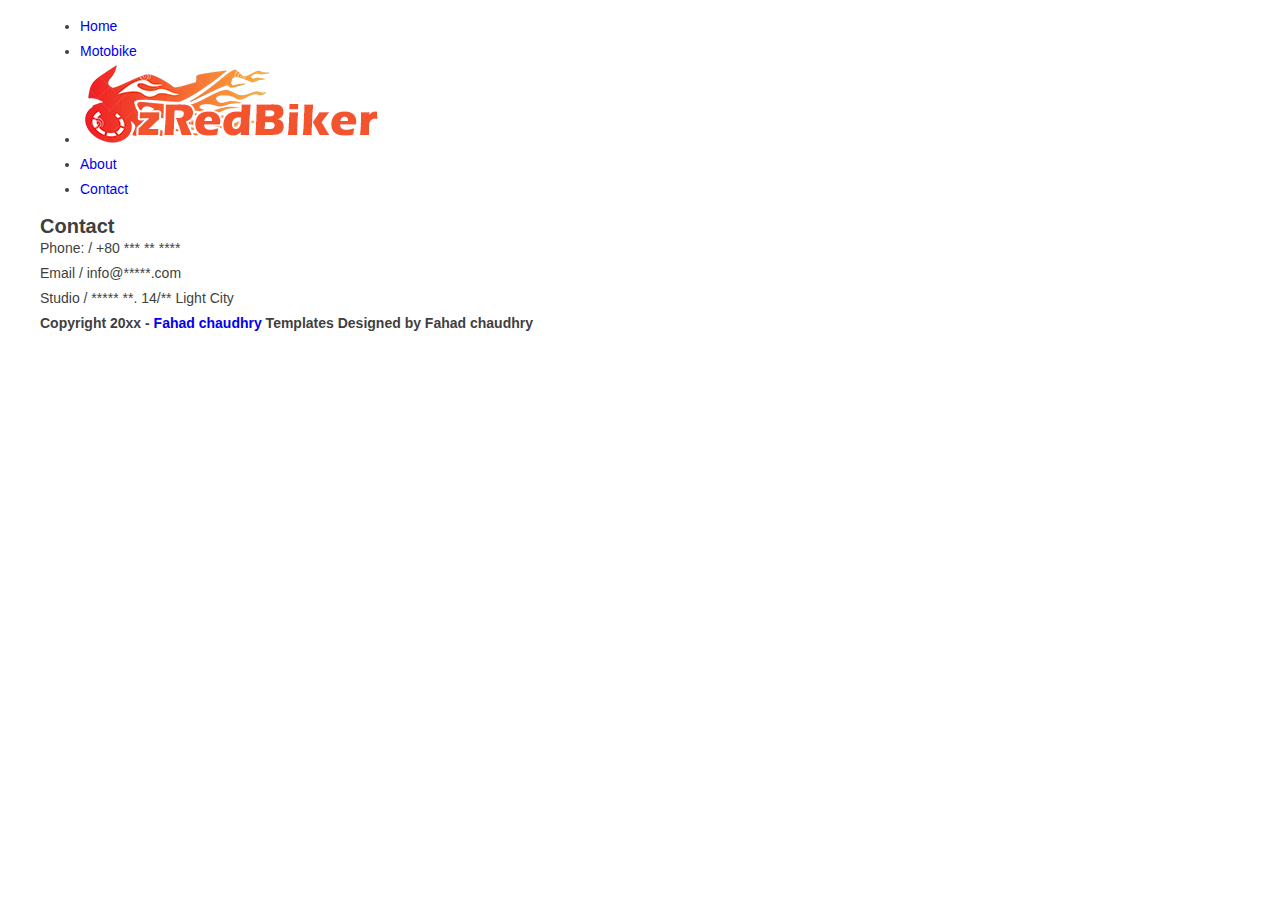
==== about.html @ bfb8a036 "starting files in place" ====
<!doctype html>
<html>
<head>
    <meta charset="utf-8">
    <meta name="viewport" content="width=device-width, initial-scale=1.0">
			<title>About</title>
			<link href="css/style.css" type="text/css" rel="stylesheet">
</head>
<body>
<main>

	<header>
        <div class="container"><!-- width:1200px; -->
            <div class="row">
                <div class="menu">
                    <ul class="clearfix">
                        <li><a href="index.html">Home</a></li>
                        <li><a href="motobike.html">Motobike</a></li>
                        <li class="mainLogo" title="go to homepage"><a href="index.html" class="logo"><img src="images/logo.png"></a></li>
                        <li><a href="about.html">About</a></li>
                        <li><a href="contact.html">Contact</a></li>
                    </ul>
                </div>
            </div>
        </div>
    </header>
    <div class="icon">
        <div class="icon__middle"></div>
    </div><!--HAMBURGER-->
	
	<!------------------------ content area ----------------------->
   
	
		<footer>
		<div class="wrap-footer">
		<div class="container">
		<div class="row">
			<h3>Contact</h3>
			<span>Phone: / +80 *** ** ****</span><br> 
			<span>Email / info@*****.com</span> <br>
			<span>Studio / ***** **. 14/** Light City</span><br> 
			<span><strong>Copyright 20xx - <a href="#">Fahad chaudhry</a> Templates Designed by Fahad chaudhry</strong></span>
		</div>
		</div>
		</div>
	</footer>

</main>

<script src="scripts/script.js"></script>
</body>
</html>
---- css/style.css ----
@font-face {
	font-family:'racing sans one';
	src:url("RacingSansOne-Regular.ttf");
}

.container{
	width:1200px;
	position:relative;
	margin:0px auto;
	padding:0px;
}

.container .wrap-col{
	margin:10px;
}

/*********** body  *************/
body {
	width: 100%;
    padding: 0;
    margin: 0;
    background: #fff;
    color: #3f3f3f;
    font: 14px/25px Arial;
    box-sizing: inherit;
    overflow-x: hidden; /***FIXED ISSUE WITH JS HDR STYLES*/
}

* {
	box-sizing: border-box;
}

/************header************/		
header {
    background: #FFF;    
}

/********* logo  ***********/
header .logo img {
    
}

/******* navigation bar *********/
header .row .clearfix {
    
}

div.menu ul li.mainLogo a {
    
}

div.menu ul li.mainLogo {
    
}

div.menu ul li.mainLogo:hover a {
    
}

div.menu ul li a {
    
}

div.menu ul li:hover a {
    	
}

/**********slider**************/
div.slider {
    	
}

div.slider img {
    
}

div.caption {
    
}

div.caption h1 {
     
}

div.caption span {
     
}

/***********content*************/
.row-one {
    
}

section.content-box {
    	
}

section.content-box.box-1 {
    
}

/******small slider in motobike, about , contact pages *********/

div.header {
    
}

h2.heading {
    
} 

h2.heading span {
    
}

/****************************/

section.content-box .item {
    
}

div.zoom-container {
    
}

section.content-box div.item img {
    
}

section.content-box div.item div.item-content {
    
}

section.content-box div.item span {
    
}

section.content-box div.item:hover .zoom-container img {
    
}

section.content-box div.item:hover div.item-content {
    transition: all 500ms ease-out;
}

section.content-box div.item:hover div.item-content p, section.content-box div.item:hover div.item-content span {
    
}

section.content-box div.item:hover a.btn {
    
} 

/*****************************/

section.content-box.box-2 {
    
}

section.content-box.box-2 p {
    
}

/*************************/

section.content-box.box-3 .post {
    
}

.post:nth-of-type(2) {
    
}

.post > * {
    
}

section.content-box.box-3 .post img {
    
}

section.content-box.box-3 .post .wrapper {
    
}

/***************************/

div.row-two {
    
}

section.content-box.box-4{
    
}

/*****************************/

section.content-box.box-5 .item{
    
}

ul.link {
    
}

ul.link li {
    
}

ul.link li:not(:last-child) {
    
}

ul.link li a {
    
}

ul.link li a:hover {
       
}

ul.link li::before {
    content: "";
    
}

section.box-5 div.adjust-1:last-of-type div.item {
    
}

hr.hr {
       
}

/************footer***************/
.map {
    
}

footer {
    
}

footer a {
    
}

div.wrap-footer {
    
}

div.wrap-footer h3 {
    
}

/************** motobike page***********/
div.sub-header {
    
}

div.sub-header h1 {
     
}

.row-three {
    
}

.row-three adjust-4 {
    
}

.row-three .adjust-1 {
    
}

article {
    
}

article img {
	
}

article .art-header h3 {
    
}

/****** sidebar in motobike page ********/
div.wrap-sidebar {
        
}

div.widget {
    
}

div.wid-content ul li a {
	
}

div.wid-content {
    
}

div.wid-archive select {
    font-family:"noto serif";
    font-weight: bold;
    
	
}

/************about***************/
article h1.entry-title {
    
}

article .art-content blockquote {
    
}

article .art-content ol {
    
}

/*****************form***************/
.row-four {
    
}

form#ff label {
	
}

form#ff input, textarea {
	
}

form#ff input {
    
}

form#ff textarea {
    
}

form#ff .btn {
    
}

form#ff .btn:hover {
    
}

/********* Style for little things**********/
div,span,img {
    
}

.orange {
       
}

/******** Style for links *********/

a {
    text-decoration: none;
    	
}

a:hover {
	text-decoration: underline;
}

a.btn, form#ff input[type="submit"].btn {
    font-family:'Racing sans one';
    
}

/***************** Style for paragraph and headings *****************/
			
p {
    padding:0;
    margin:10px 0;
    color:#777;
}

h1,h2,h3,h4,h5{
	margin:0;
	padding:0;
}

h1,h2 {font-size:25px;line-height:25px;
}

h3,h4 {font-size:20px;line-height:20px;
}

h5 {font-size:16px;line-height:16px;
}

		/*****************  *****************/

@media screen and (max-width: 1200px) {
    .container {
        
    }
    
    div.slider {
        
    }
    
}

@media screen and (max-width: 780px) {
    
    div.menu ul li a {
        
    }
    
    div.caption {
        
    }
    
    div.caption h1 {
            
    }

    div.caption span {
        
    }
    
    div.header {
        
    }
    
    h2.heading {
        
    }
    
    section.content-box.box-2 {
        
    }
    
    section.content-box.box-4{
        
    }

    .map {
        
    }

    div.wrap-footer {
        	
    }

    /************ motobike page  ***********/
    
    div.sub-header {
        
    }

    div.sub-header h1 {
        
    }

    article img {
        
    }
    
    div.bor-right {
       
    }
      
    
}

@media screen and (max-width: 590px) {
    
    .row-one, div.row-two, .row-three, .row-four {
        
    }
    
    header .row .clearfix {
        
    }
    
    div.menu ul li.mainLogo {
        
    }
    
    div.menu ul li {
        
    }
    
    div.menu ul li a {
        
    }
    
    div.caption {
        
    }

    div.caption h1 {
        
    }

    div.caption span {
        
    }
    
    h2.heading {
        
    }
    
    section.content-box.box-3 .post {
        
    }
    
    /***** about page *****/
  
    article .art-content blockquote {
        
    }
    
    article .art-content ol {
        
    }
    
    
}

/******JS STYLES **********/
/******HIGHLIGHT NAV ITEM ON CLICK*********/
div.menu ul li a.clicked {
    	
}

/*******BACK TO TOP BUTTON*********/
#back-to-top {
    
}

#back-to-top:hover {
    
}

#back-to-top.active {
    
}

/*******STICKY HEADER****************/
header.sticky {
    
}

header.sticky .container li a {
    
}

/************FADE IN ON SCROLL*************/
section.content-box.box-3 div.post, .row-two .adjust-3 {
    
}

section.content-box.box-3 div.post {
    
}

section.content-box.box-3 div.post:nth-of-type(2) {
    
}

.row-two .adjust-3 {
    
}

section.content-box.box-3 div.post.fadeIn {
    
}

.row-two .adjust-3.fadeIn {
    
}

/*********HAMBRUGER MENU********/

@media screen and (max-width: 590px) {
    header {
        
    }
    
    .icon {
        
    }
    
    .icon__middle {
        transition: all 400ms ease-out;
        
    }
    
    .icon::before {
        content: "";
        transition: all 400ms ease-out;
    }
    
    .icon::after {
        content: "";
        transition: all 400ms ease-out;
    }
    
    header.visible {
        
    }
    
    header.visible + .icon::before {
        
    }
    header.visible + .icon .icon__middle {
        
    }
    
    header.visible + .icon::after {
        
    }
    
}
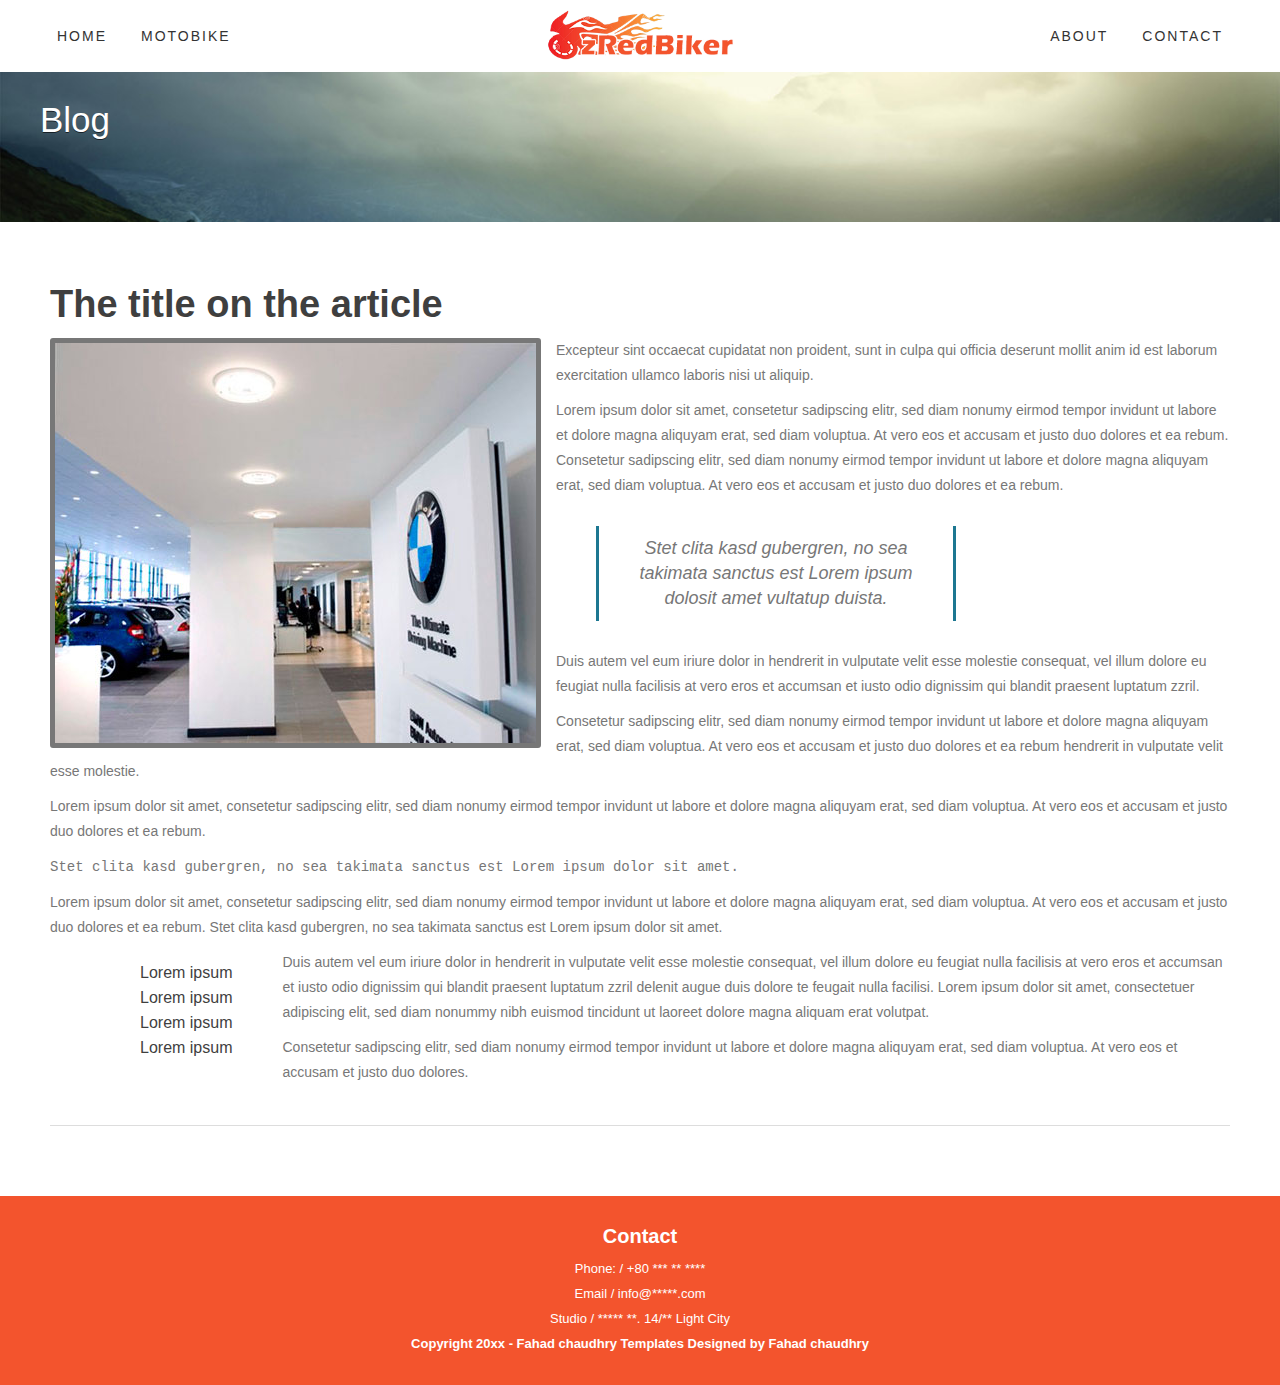
==== commit 9363e982: "site complete minus MQs and JS" ====
--- a/about.html
+++ b/about.html
@@ -29,6 +29,61 @@
     </div><!--HAMBURGER-->
 	
 	<!------------------------ content area ----------------------->
+  <section>
+        <div class="clearfix">
+            <div class="sub-header">
+                <div class="container"><!-- width: 1200px -->
+                    <h1>Blog</h1>
+                </div>
+            </div>
+            <div class="container"><!-- width: 1200px -->
+                <div class="row">
+                    <div class="wrap-col">
+                        <article>
+                            <div class="art-header">
+                                <h1 class="entry-title">The title on the article</h1>
+                            </div>
+                            <div class="art-content">
+                                <img src="images/1.jpg">
+                                <div><p>Excepteur sint occaecat cupidatat non proident, sunt in culpa qui officia deserunt mollit anim id est laborum exercitation ullamco laboris nisi ut aliquip.</p></div>
+                                <p>Lorem ipsum dolor sit amet, consetetur sadipscing elitr, sed diam nonumy eirmod tempor invidunt ut labore et dolore magna aliquyam erat, sed diam voluptua. At vero eos et accusam et justo duo dolores et ea rebum. Consetetur sadipscing elitr, sed diam nonumy eirmod tempor invidunt ut labore et dolore magna aliquyam erat, sed diam voluptua. At vero eos et accusam et justo duo dolores et ea rebum.</p>
+                                
+                                <blockquote><p>Stet clita kasd gubergren, no sea takimata sanctus est Lorem ipsum dolosit amet vultatup duista.</p></blockquote>
+                                
+                                <p>
+                                    Duis autem vel eum iriure dolor in hendrerit in vulputate velit esse molestie consequat, vel illum dolore eu feugiat nulla facilisis at vero eros et accumsan et iusto odio dignissim qui blandit praesent luptatum zzril.</p>
+                                <p>
+                                    Consetetur sadipscing elitr, sed diam nonumy eirmod tempor invidunt ut labore et dolore magna aliquyam erat, sed diam voluptua. At vero eos et accusam et justo duo dolores et ea rebum hendrerit in vulputate velit esse molestie.</p>
+
+                                <p>Lorem ipsum dolor sit amet, consetetur sadipscing elitr, sed diam nonumy eirmod tempor invidunt ut labore et dolore magna aliquyam erat, sed diam voluptua. At vero eos et accusam et justo duo dolores et ea rebum.</p>
+                                
+                                <p><code>Stet clita kasd gubergren, no sea takimata sanctus est Lorem ipsum dolor sit amet.</code></p>
+                                
+                                <p>
+                                    Lorem ipsum dolor sit amet, consetetur sadipscing elitr, sed diam nonumy eirmod tempor invidunt ut labore et dolore magna aliquyam erat, sed diam voluptua. At vero eos et accusam et justo duo dolores et ea rebum. Stet clita kasd gubergren, no sea takimata sanctus est Lorem ipsum dolor sit amet.
+                                </p>
+                                
+                                <div class="order">
+                                    <ol>
+                                        <li>Lorem ipsum</li>
+                                        <li>Lorem ipsum</li>
+                                        <li>Lorem ipsum</li>
+                                        <li>Lorem ipsum</li>
+                                    </ol>
+                                </div>
+                                <p>
+                                    Duis autem vel eum iriure dolor in hendrerit in vulputate velit esse molestie consequat, vel illum dolore eu feugiat nulla facilisis at vero eros et accumsan et iusto odio dignissim qui blandit praesent luptatum zzril delenit augue duis dolore te feugait nulla facilisi. Lorem ipsum dolor sit amet, consectetuer adipiscing elit, sed diam nonummy nibh euismod tincidunt ut laoreet dolore magna aliquam erat volutpat.</p>
+                                <p>
+                                    Consetetur sadipscing elitr, sed diam nonumy eirmod tempor invidunt ut labore et dolore magna aliquyam erat, sed diam voluptua. At vero eos et accusam et justo duo dolores.</p>
+                            </div><!-- end art-content -->
+                        </article>
+
+                    </div><!-- end wrap-col -->
+                </div><!-- end row -->
+            </div><!-- end container -->
+
+        </div>
+    </section>
    
 	
 		<footer>
--- a/css/style.css
+++ b/css/style.css
@@ -17,7 +17,7 @@
 
 /*********** body  *************/
 body {
-	width: 100%;
+	   width: 100%;
     padding: 0;
     margin: 0;
     background: #fff;
@@ -28,7 +28,8 @@
 }
 
 * {
-	box-sizing: border-box;
+	   box-sizing: border-box;
+    list-style: none;
 }
 
 /************header************/		
@@ -38,344 +39,525 @@
 
 /********* logo  ***********/
 header .logo img {
-    
+    display: inline-block;
+    margin: 0 auto;
+    padding: 10px;
+    max-width: 210px;
 }
 
 /******* navigation bar *********/
 header .row .clearfix {
-    
+    display: flex;
+    margin: 0;
+    padding: 0;
 }
 
 div.menu ul li.mainLogo a {
-    
+    padding: 0;    
 }
 
 div.menu ul li.mainLogo {
-    
+    margin-left: auto;
+    margin-right: auto;
 }
 
 div.menu ul li.mainLogo:hover a {
-    
+    background: transparent;   
 }
 
 div.menu ul li a {
-    
+    display: block;
+    padding: 29px 17px;
+    letter-spacing: 2px;
+    color: #333;
+    font-weight: 500;
+    border: 0;
+    text-transform: uppercase;
+    line-height: 1;
+    position: relative;
+    text-align: center;
+    transition: all 300ms ease-in;
 }
 
 div.menu ul li:hover a {
-    	
+    background: #f3542d;
+    color: #fff;
 }
 
 /**********slider**************/
 div.slider {
-    	
+    position: relative;
+    width: 100%;
+    overflow: hidden;
 }
 
 div.slider img {
-    
+    display: block;
+    position: relative;
+    max-height: 600px;
+    height: auto;
+    width: 100%;
+    border: 0;
 }
 
 div.caption {
-    
+    display: block;
+    position: absolute;
+    background: rgba(0,0,0,.7);
+    left: 0;
+    right: 0;
+    bottom: 0;
+    color: #fff;
+    padding: .75em .5em .25em;
+    text-align: center;
+    margin: 0;
 }
 
 div.caption h1 {
-     
+    font-size: 2.857em;
+    margin-bottom: .5em;
 }
 
 div.caption span {
-     
+    font-size: 1.666em;     
 }
 
 /***********content*************/
 .row-one {
-    
+    display: grid;
+    grid-template-columns: repeat(3, 1fr);
+    grid-gap: 1em;
 }
 
 section.content-box {
-    	
+    	margin-bottom: 30px;
 }
 
 section.content-box.box-1 {
-    
+    padding-bottom: 30px;
+    min-height: 380px;
 }
 
 /******small slider in motobike, about , contact pages *********/
 
 div.header {
-    
+    text-align: center;
+    margin: 60px auto 50px;
 }
 
 h2.heading {
-    
+    background: #000;
+    border-right:.166em solid #f3542d;
+    height: 1.666em;
+    color: #fff;
+    font-size: 2.571em;
+    display: inline-block;
+    font-weight: normal;
+    line-height: 1.166em;
+    padding: .277em .555em;
+    text-transform: uppercase;
+    transform: skewX(-14deg);
 } 
 
 h2.heading span {
-    
+    display: inline-block;
+    transform: skewX(14deg);
 }
 
 /****************************/
 
 section.content-box .item {
-    
+    padding: 10px 0;    
 }
 
 div.zoom-container {
-    
+    position: relative;
+    overflow: hidden;
+    display: inline-block;
 }
 
 section.content-box div.item img {
-    
+    width: 100%;
+    display: block;
+    height: auto;
+    transition: all 500ms ease-out;
 }
 
 section.content-box div.item div.item-content {
-    
+    background: #fff;
+    padding: 25px;
+    border: 1px solid #ddd;
 }
 
 section.content-box div.item span {
-    
+    font-size: 15px;
+    font-weight: 500;
+    color: #000;
 }
 
 section.content-box div.item:hover .zoom-container img {
-    
+    transform: scale(1.25) rotate(5deg);
 }
 
 section.content-box div.item:hover div.item-content {
     transition: all 500ms ease-out;
+    background: #f3542d;
 }
 
 section.content-box div.item:hover div.item-content p, section.content-box div.item:hover div.item-content span {
+    color: #fff;
     
 }
 
 section.content-box div.item:hover a.btn {
-    
+    color: #fff;
+    border-color: currentColor;
 } 
 
 /*****************************/
 
 section.content-box.box-2 {
-    
+    background: url(../images/bg-2.jpg) fixed;
+    padding: 40px 0;
+    text-align: center;
+    min-height: 380px;
 }
 
 section.content-box.box-2 p {
-    
+    color: #fff;
 }
 
 /*************************/
 
 section.content-box.box-3 .post {
-    
+    background: #f1f1f1;
+    color: #3f3f3f;
+    margin-bottom: 30px;
+    border: 1px solid #fff;
+    display: flex;
 }
 
 .post:nth-of-type(2) {
-    
+    flex-direction: row-reverse;    
 }
 
 .post > * {
-    
+    flex: 1;
 }
 
 section.content-box.box-3 .post img {
-    
+    width: 100%;
+    object-fit: cover;
+}
+
+.post .adjust-2 {
+    display: flex;
 }
 
 section.content-box.box-3 .post .wrapper {
-    
+    padding: 60px 60px 20px 60px;
+    text-align: center;
+    display: flex;
+    flex-direction: column;
+}
+
+.wrapper a.btn {
+    margin-left: auto;
+    align-self: center;
 }
 
 /***************************/
 
 div.row-two {
-    
+    display: grid;
+    grid-template-columns: repeat(4, 1fr);
+    grid-column-gap: 1em;
+}
+
+div.row-two .adjust-3 {
+    background-color: rgba(255,255,255,.7);
+    border-radius: 5px;
 }
 
 section.content-box.box-4{
-    
+    background: url(../images/bg-3.jpg) fixed;
+    min-height: 380px;
+    padding: 40px 0;
+    text-align: center;
+    margin-top: 60px;
 }
 
 /*****************************/
 
 section.content-box.box-5 .item{
-    
+    border-right: 1px solid #ccc;
+    padding-right: 30px;
+    min-height: 380px;
 }
 
 ul.link {
-    
+    margin-bottom: 25px;
+    text-align: left;
 }
 
 ul.link li {
-    
+    padding-left: 10px;
 }
 
 ul.link li:not(:last-child) {
-    
+    margin-bottom: 5px;
 }
 
 ul.link li a {
-    
+    display: inline-block;
+    font-weight: bold;
+    letter-spacing: 1px;
+    font-size: 12px;
 }
 
 ul.link li a:hover {
-       
+    color:#f26324;        
 }
 
 ul.link li::before {
     content: "";
-    
+    display: inline-block;
+    margin-right: 13px;
+    width: 5px;
+    height: 5px;
+    background: #f26324;
+    margin-bottom: 2px;
 }
 
 section.box-5 div.adjust-1:last-of-type div.item {
-    
+    border-right: none;
+    padding-right: 0;
 }
 
 hr.hr {
-       
+    border: 1px dashed #ccc;
+    margin: 17px 0;
 }
 
 /************footer***************/
 .map {
-    
+    margin:  30px 0;   
 }
 
 footer {
-    
+    margin-top: 40px;
+    text-align: center;
+    background: #f3542d;
 }
 
 footer a {
-    
+    color: #fff;    
 }
 
 div.wrap-footer {
-    
+    color: #fff;
+    font-size: 13px;
+    padding: 30px 20px;
 }
 
 div.wrap-footer h3 {
-    
+    margin-bottom: 10px;    
 }
 
 /************** motobike page***********/
 div.sub-header {
-    
+    background: url(../images/bg-4.jpg);
+    min-height: 150px;
+    background-size: cover;
+    background-repeat: no-repeat;
+    padding: 2.5em .714em 0;
+    color: #fff;
+    text-shadow: 0 1px 0 rgba(0,0,0,.6);
+    margin-bottom: 3.57em;
 }
 
 div.sub-header h1 {
-     
+    font-size: 2.5em;
+    margin-bottom: .2857em;
+    font-weight: 100;
 }
 
 .row-three {
-    
+    display: grid;
+    grid-template-columns: 2fr 1fr;
+    grid-column-gap: 1em;
 }
 
 .row-three adjust-4 {
-    
+    grid-column: 1/2;    
 }
 
 .row-three .adjust-1 {
-    
+    grid-column: 2/3;    
 }
 
 article {
-    
+    display: inline-block;
+    border-bottom: 1px solid #ddd;
+    padding-bottom: 30px;
+    margin-bottom: 30px;
 }
 
 article img {
-	
+    float: left;
+    margin-right: 15px;
+    border: 5px solid #777;
+    border-radius: 3px;
 }
 
 article .art-header h3 {
-    
+    font-size: 25px;
+    color: #333;
+    margin-bottom: 10px;
 }
 
 /****** sidebar in motobike page ********/
 div.wrap-sidebar {
-        
+    
 }
 
 div.widget {
-    
+    margin-bottom: 30px;
+    padding: 5px 25px 10px;
 }
 
 div.wid-content ul li a {
-	
+    font-size: 10px;	
 }
 
 div.wid-content {
-    
+    padding: 0 0 10px 0;    
 }
 
 div.wid-archive select {
     font-family:"noto serif";
     font-weight: bold;
-    
-	
+    font-size: 18px;
+    padding-left: 10px;
+    margin: 5px 0;
+    height: 40px;
+    width: 100%;
+    background: #e9e9e9;
+    color: #777;
+    border: none;
 }
 
 /************about***************/
 article h1.entry-title {
-    
+    margin: 10px 0;
+    line-height: 1.2;
+    font-size: 38px;
 }
 
 article .art-content blockquote {
-    
+    width: 20em;
+    display: inline-block;
+    border-left: 3px solid #1c7791;
+    border-right: 3px solid #1c7791;
+    font-size: 18px;
+    font-style: italic;
+    color: #666;
+    padding: 0 20px;
+    quotes: none;
+    text-align: center;
 }
 
 article .art-content ol {
-    
+    float: left;
+    text-align: justify;
+    margin: 10px 50px;
+    font-size: 16px;
+    list-style: circle;
 }
 
 /*****************form***************/
 .row-four {
-    
+    display: grid;
+    grid-template-columns: 2fr 1fr;
 }
 
 form#ff label {
-	
+    display: block;
+    font-weight: bold;
+    margin-bottom: 5px;
 }
 
 form#ff input, textarea {
-	
+    display: block;
+    width: 100%;
+    border-radius: 4px;
+    font: inherit;
+    color: #000;
+    border: 1px solid #afafaf;
+    font-size: 16px;
+    background: #fff;
 }
 
 form#ff input {
-    
+    padding: 12px;
+    margin: 5px 0 10px 0;
+    max-height: 45px;
 }
 
 form#ff textarea {
-    
+    padding: 10px;
+    margin: 2px 0 25px 0;
+    height: 200px;
+    resize: none;
 }
 
 form#ff .btn {
-    
+    max-width: 25%;
+    cursor: pointer;
+    transition: all 300ms ease-out;
 }
 
 form#ff .btn:hover {
-    
+    color: red;
+    border-color: #000 !important;
 }
 
 /********* Style for little things**********/
 div,span,img {
-    
+    vertical-align: top;
 }
 
 .orange {
-       
+    color:#ff970b !important;
+    font-size:27px;
+    font-weight:bold;
+    margin-bottom:20px;       
 }
 
 /******** Style for links *********/
 
 a {
     text-decoration: none;
-    	
+    color: #ff970b;
+    vertical-align: top;
 }
 
 a:hover {
-	text-decoration: underline;
+	   text-decoration: underline;
 }
 
 a.btn, form#ff input[type="submit"].btn {
     font-family:'Racing sans one';
-    
+    display: inline-block;
+    border: 3px solid #d2583e;
+    border-radius: 3px;
+    font-size: 14px;
+    line-height: 1.4;
+    margin-bottom: 0;
+    padding: 6px 12px;
+    text-align: center;
+    white-space: nowrap;
+    transform: scale(1.003) skewX(-14deg);
 }
 
 /***************** Style for paragraph and headings *****************/
